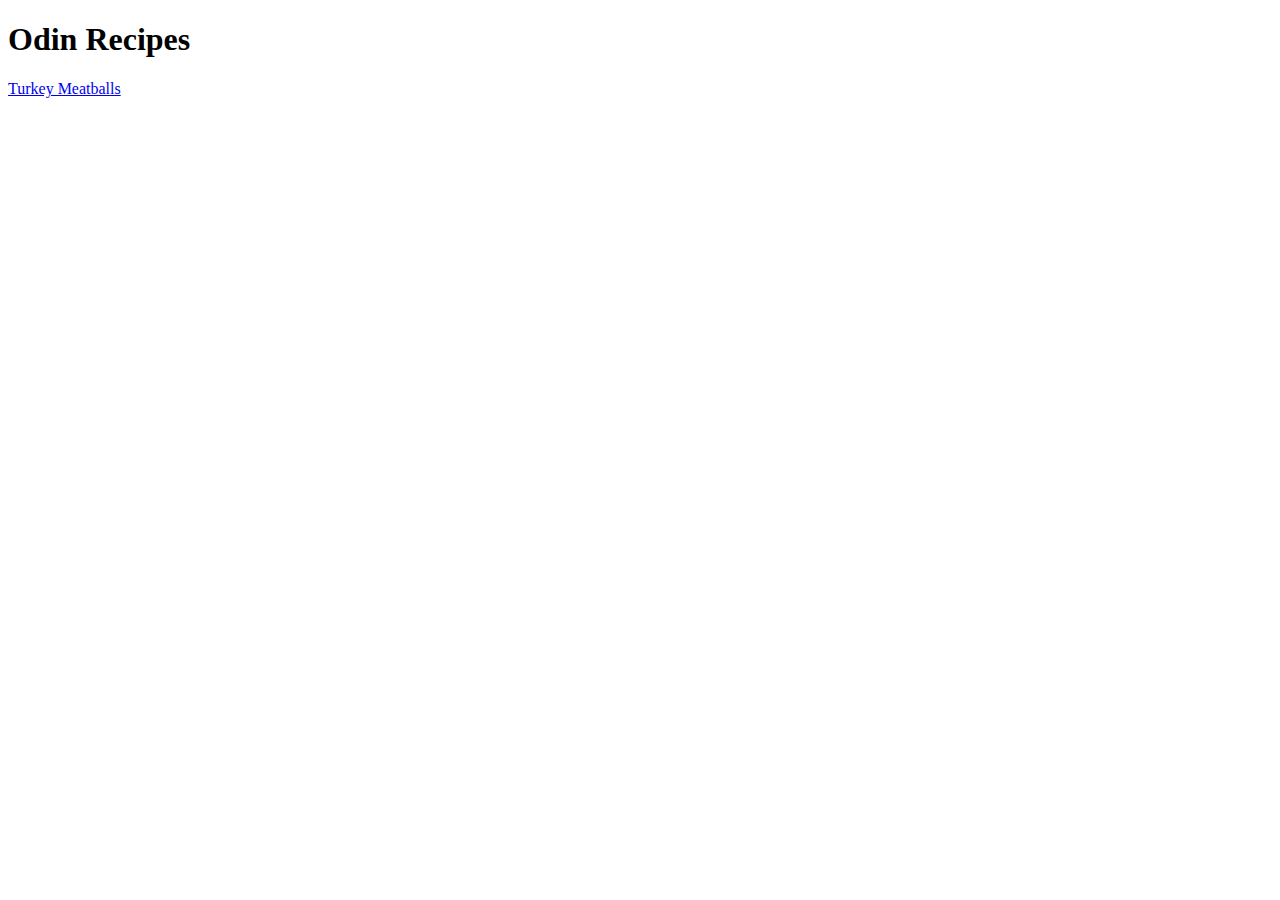
==== index.html @ 36e16f0f "Add image of finished recipe" ====
<!DOCTYPE html>
<html lang="en">
  <head>
    <meta charset="utf-8" />
    <title>My Odin Recipes Book</title>
  </head>
  <body>
    <h1>Odin Recipes</h1>
    <a href="./turkeymeatballs.html">Turkey Meatballs</a>
  </body>
</html>
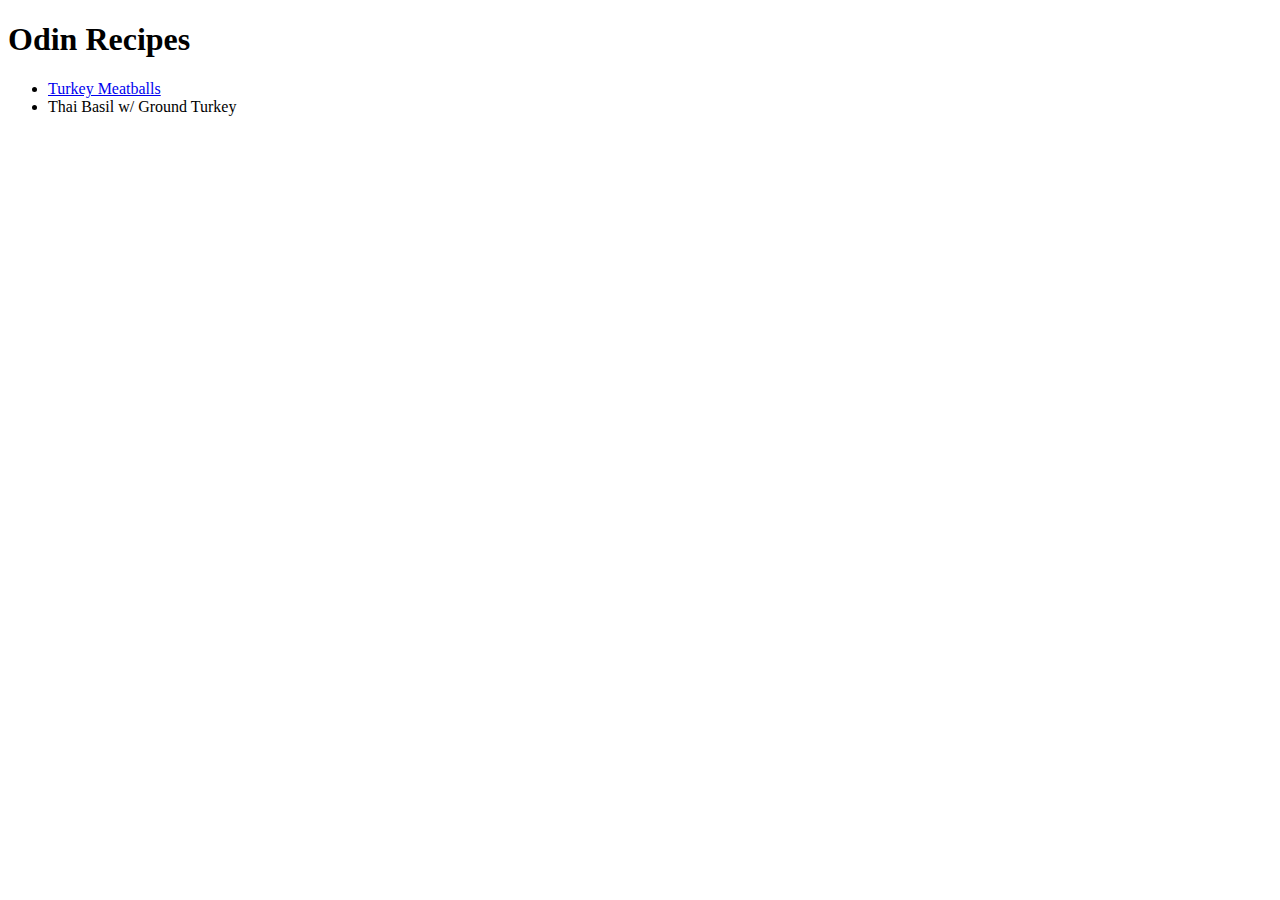
==== commit 872a79bc: "Finish turkey meatball page and update index" ====
--- a/index.html
+++ b/index.html
@@ -6,6 +6,11 @@
   </head>
   <body>
     <h1>Odin Recipes</h1>
-    <a href="./turkeymeatballs.html">Turkey Meatballs</a>
+    <ul>
+      <li>
+        <a href="./turkeymeatballs.html">Turkey Meatballs</a>
+      </li>
+      <li>Thai Basil w/ Ground Turkey</li>
+    </ul>
   </body>
 </html>
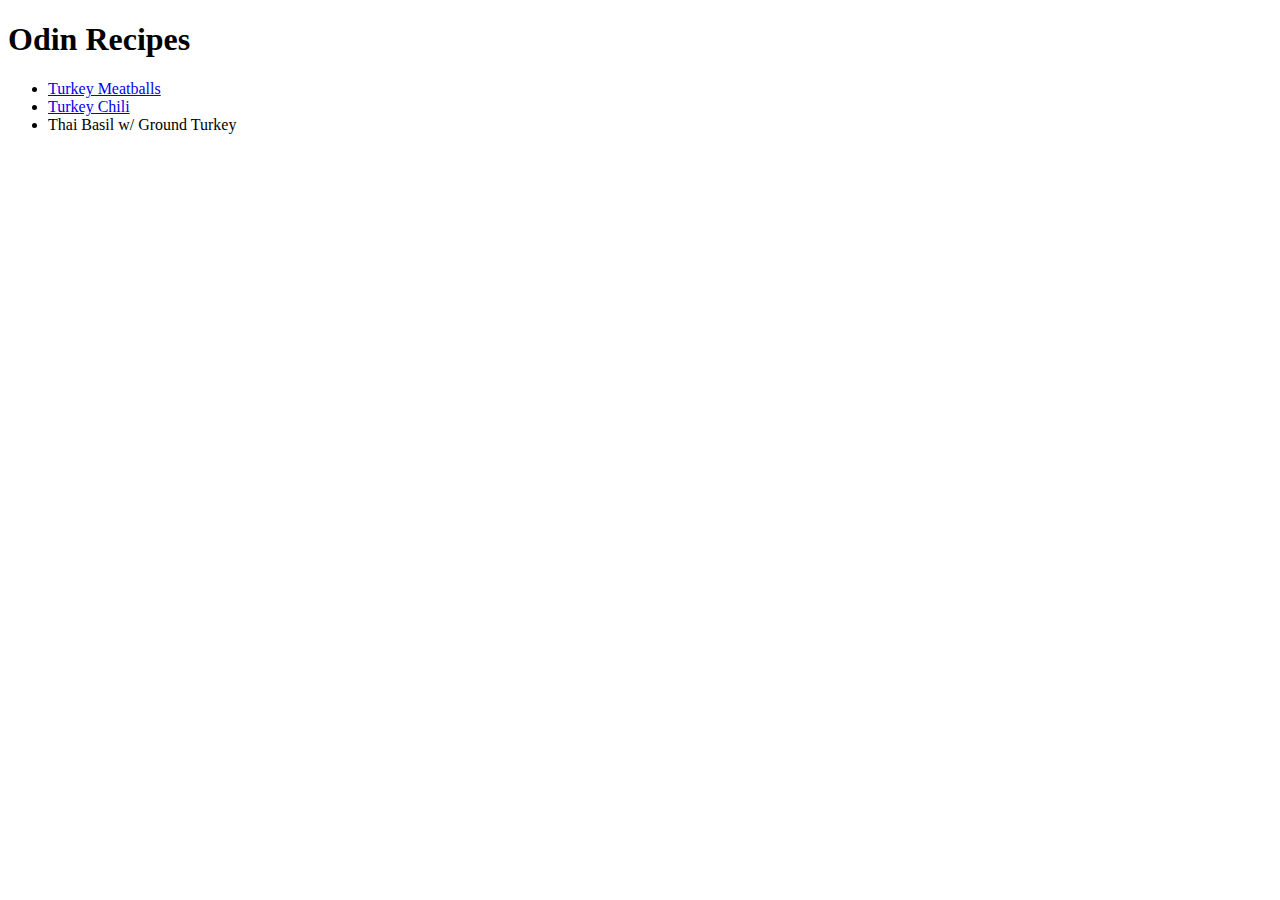
==== commit f1d64d70: "Update link to turkey chili" ====
--- a/index.html
+++ b/index.html
@@ -8,8 +8,9 @@
     <h1>Odin Recipes</h1>
     <ul>
       <li>
-        <a href="./turkeymeatballs.html">Turkey Meatballs</a>
+        <a href="turkeymeatballs.html">Turkey Meatballs</a>
       </li>
+      <li><a href="turkey-chili.html">Turkey Chili</a></li>
       <li>Thai Basil w/ Ground Turkey</li>
     </ul>
   </body>
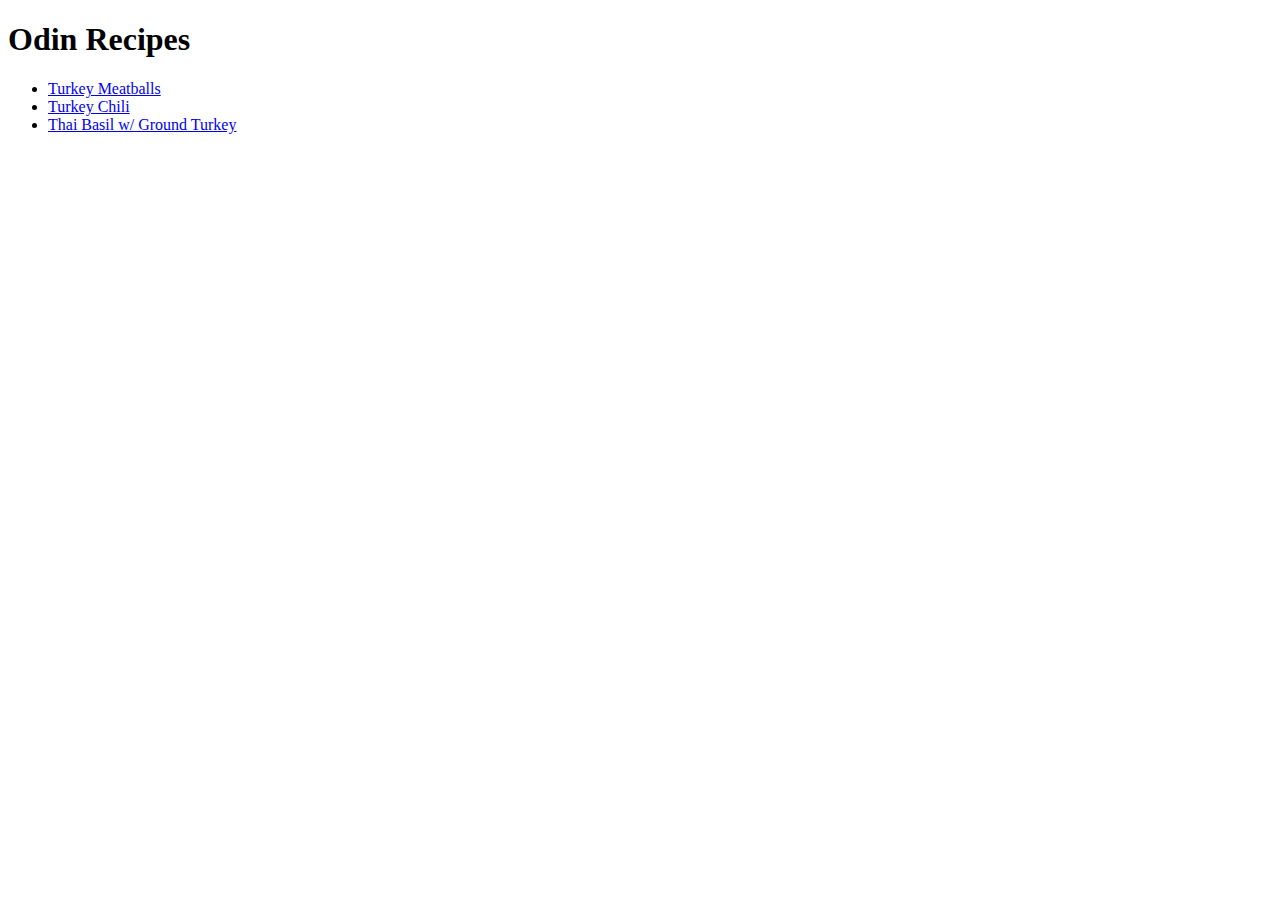
==== commit f639f5ee: "Add link to thai basil ground turkey" ====
--- a/index.html
+++ b/index.html
@@ -11,7 +11,7 @@
         <a href="turkeymeatballs.html">Turkey Meatballs</a>
       </li>
       <li><a href="turkey-chili.html">Turkey Chili</a></li>
-      <li>Thai Basil w/ Ground Turkey</li>
+      <li><a href="./thai-basil.html">Thai Basil w/ Ground Turkey</a></li>
     </ul>
   </body>
 </html>
